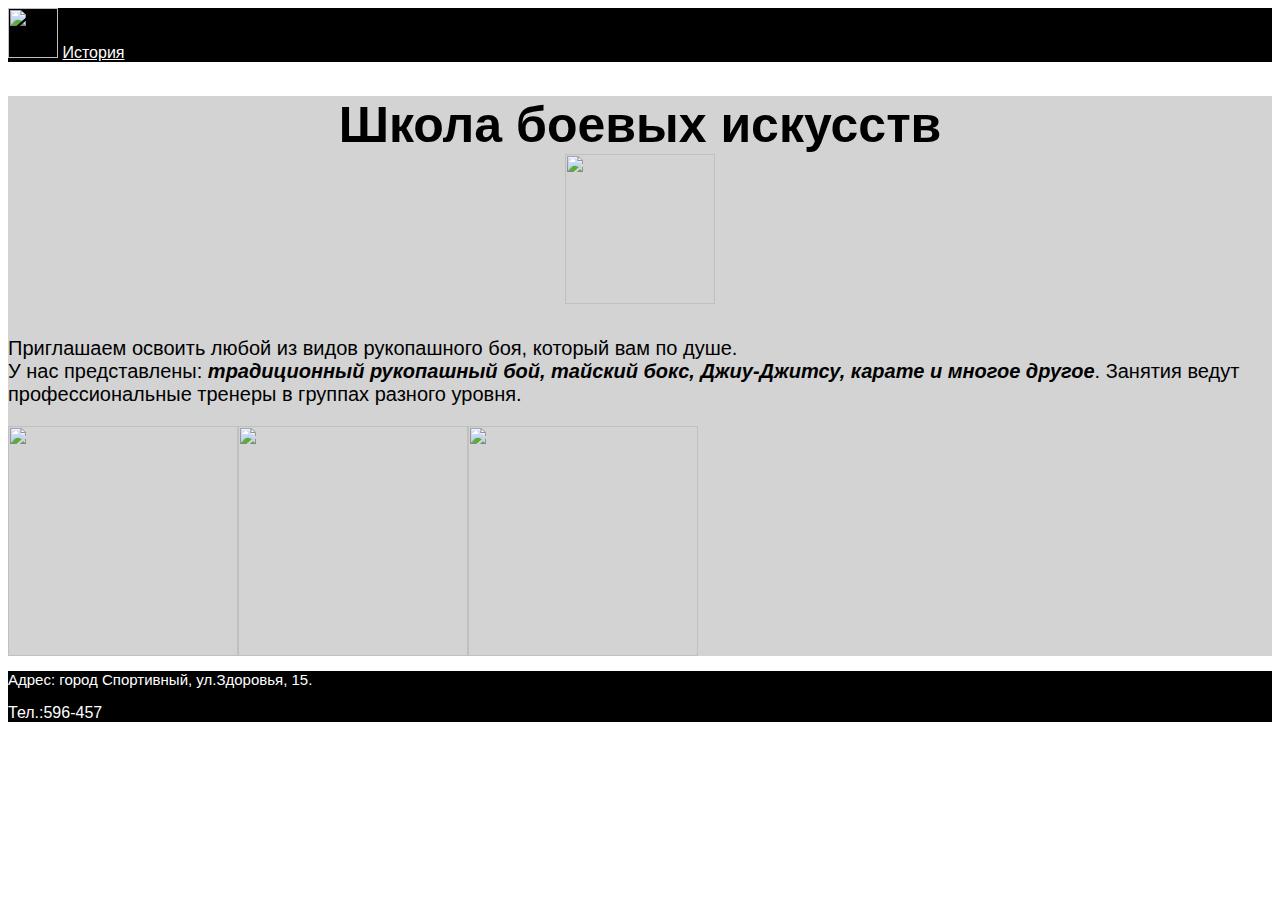
==== index.html @ 02374d8c "Update index.html" ====
<html>
    <title>Школа боевых искусств</title>
    <body style="font-family:sans-serif">
    <header style="background-color:black">
        <img src="/uploads/2020/10/boxing-1293088_640_0_1602494675.png" height="50px"/>
        <a href="https://ru.wikipedia.org/wiki/%D0%91%D0%BE%D0%B5%D0%B2%D1%8B%D0%B5_%D0%B8%D1%81%D0%BA%D1%83%D1%81%D1%81%D1%82%D0%B2%D0%B0" style="color:white">История</a>
    </header>
    <main style="background-color:lightgray">
        <h1 style="font-size:50px;background-color:lightgray; text-align:center">Школа боевых искусств<br/>
        <img src="/uploads/2020/10/thai-boxing-297023_1280_0_1602496230.png" height="150"/></h1>
        <p style="font-size:20px">Приглашаем освоить любой из видов рукопашного боя, который вам по душе. <br/>У нас представлены: <b><i>традиционный рукопашный бой, тайский бокс, Джиу-Джитсу, карате и многое другое</i></b>. Занятия ведут профессиональные тренеры в группах разного уровня.</p>
        <img src="/uploads/2020/10/karate-4575114_640_0_1602523338.png" height="230px";/><img src="/uploads/2020/10/punching-bag_0_1602525500.png" height="230px";/><img src="/uploads/2020/10/boxing-ring_0_1602525156.png" height="230px";/>
    </main>
    <footer style="background-color:black;color:white;">
        <p style="font-size:15px"> Адрес: город Спортивный, ул.Здоровья, 15.</p>
        <p>Тел.:596-457</p>
    </footer>
    </body>
</html>
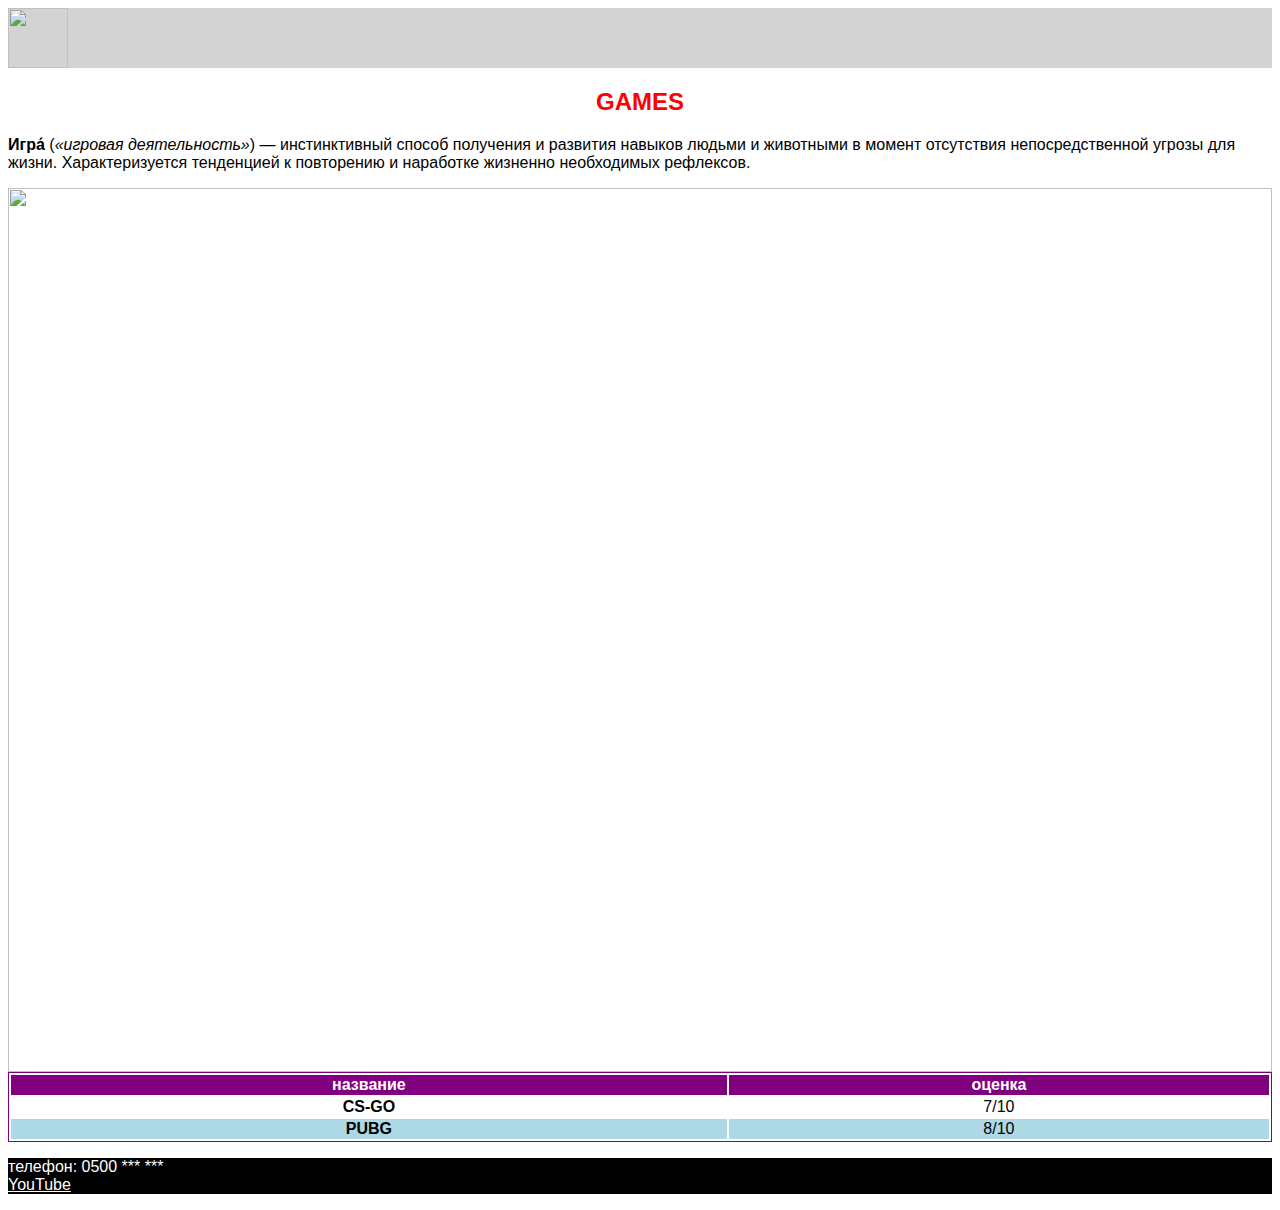
==== commit 0817df9d: "Update index.html" ====
--- a/index.html
+++ b/index.html
@@ -1,19 +1,43 @@
 <html>
-    <title>Школа боевых искусств</title>
+    <title>информация про игры</title>
     <body style="font-family:sans-serif">
-    <header style="background-color:black">
-        <img src="/uploads/2020/10/boxing-1293088_640_0_1602494675.png" height="50px"/>
-        <a href="https://ru.wikipedia.org/wiki/%D0%91%D0%BE%D0%B5%D0%B2%D1%8B%D0%B5_%D0%B8%D1%81%D0%BA%D1%83%D1%81%D1%81%D1%82%D0%B2%D0%B0" style="color:white">История</a>
-    </header>
-    <main style="background-color:lightgray">
-        <h1 style="font-size:50px;background-color:lightgray; text-align:center">Школа боевых искусств<br/>
-        <img src="/uploads/2020/10/thai-boxing-297023_1280_0_1602496230.png" height="150"/></h1>
-        <p style="font-size:20px">Приглашаем освоить любой из видов рукопашного боя, который вам по душе. <br/>У нас представлены: <b><i>традиционный рукопашный бой, тайский бокс, Джиу-Джитсу, карате и многое другое</i></b>. Занятия ведут профессиональные тренеры в группах разного уровня.</p>
-        <img src="/uploads/2020/10/karate-4575114_640_0_1602523338.png" height="230px";/><img src="/uploads/2020/10/punching-bag_0_1602525500.png" height="230px";/><img src="/uploads/2020/10/boxing-ring_0_1602525156.png" height="230px";/>
-    </main>
-    <footer style="background-color:black;color:white;">
-        <p style="font-size:15px"> Адрес: город Спортивный, ул.Здоровья, 15.</p>
-        <p>Тел.:596-457</p>
-    </footer>
+        <header style="background-color:lightgray">
+            <img src="https://img1.freepng.ru/20180325/gee/kisspng-playstation-4-joystick-playstation-3-game-controll-joystick-5ab72ee27a7e67.6136780815219545305017.jpg" width="60px">
+        </header>
+        <main>
+            <h2 style="text-align:center; color:red">GAMES</h2>
+            <p><strong>Игра́</strong> (<i>«игровая деятельность»</i>) — инстинктивный способ получения и развития навыков людьми и животными в момент отсутствия непосредственной угрозы для жизни. Характеризуется тенденцией к повторению и наработке жизненно необходимых рефлексов.</p>
+            <img src="https://media.kasperskydaily.com/wp-content/uploads/sites/92/2020/02/17105257/game-ratings-featured.jpg" width="100%">
+            <table style="border: 1px solid purple" width="100%">
+                <tr style="background-color:purple;color:white">
+                    <th>
+                        название
+                    </th>
+                    <th>
+                        оценка
+                    </th>
+                </tr>
+                <tr>
+                    <th>
+                        CS-GO
+                    </th>
+                    <td style="text-align:center">
+                        7/10
+                    </td>
+                </tr>
+                <tr style="background-color:lightblue">
+                    <th>
+                        PUBG
+                    </th>
+                    <td style="text-align:center">
+                        8/10
+                    </td>
+                </tr>
+            </table>
+        </main>
+        <footer style="background-color:black; color:white">
+            <p>телефон: 0500 *** ***<br>
+            <a href="https://www.youtube.com/" style="color:white">YouTube</a></p>
+        </footer>
     </body>
 </html>
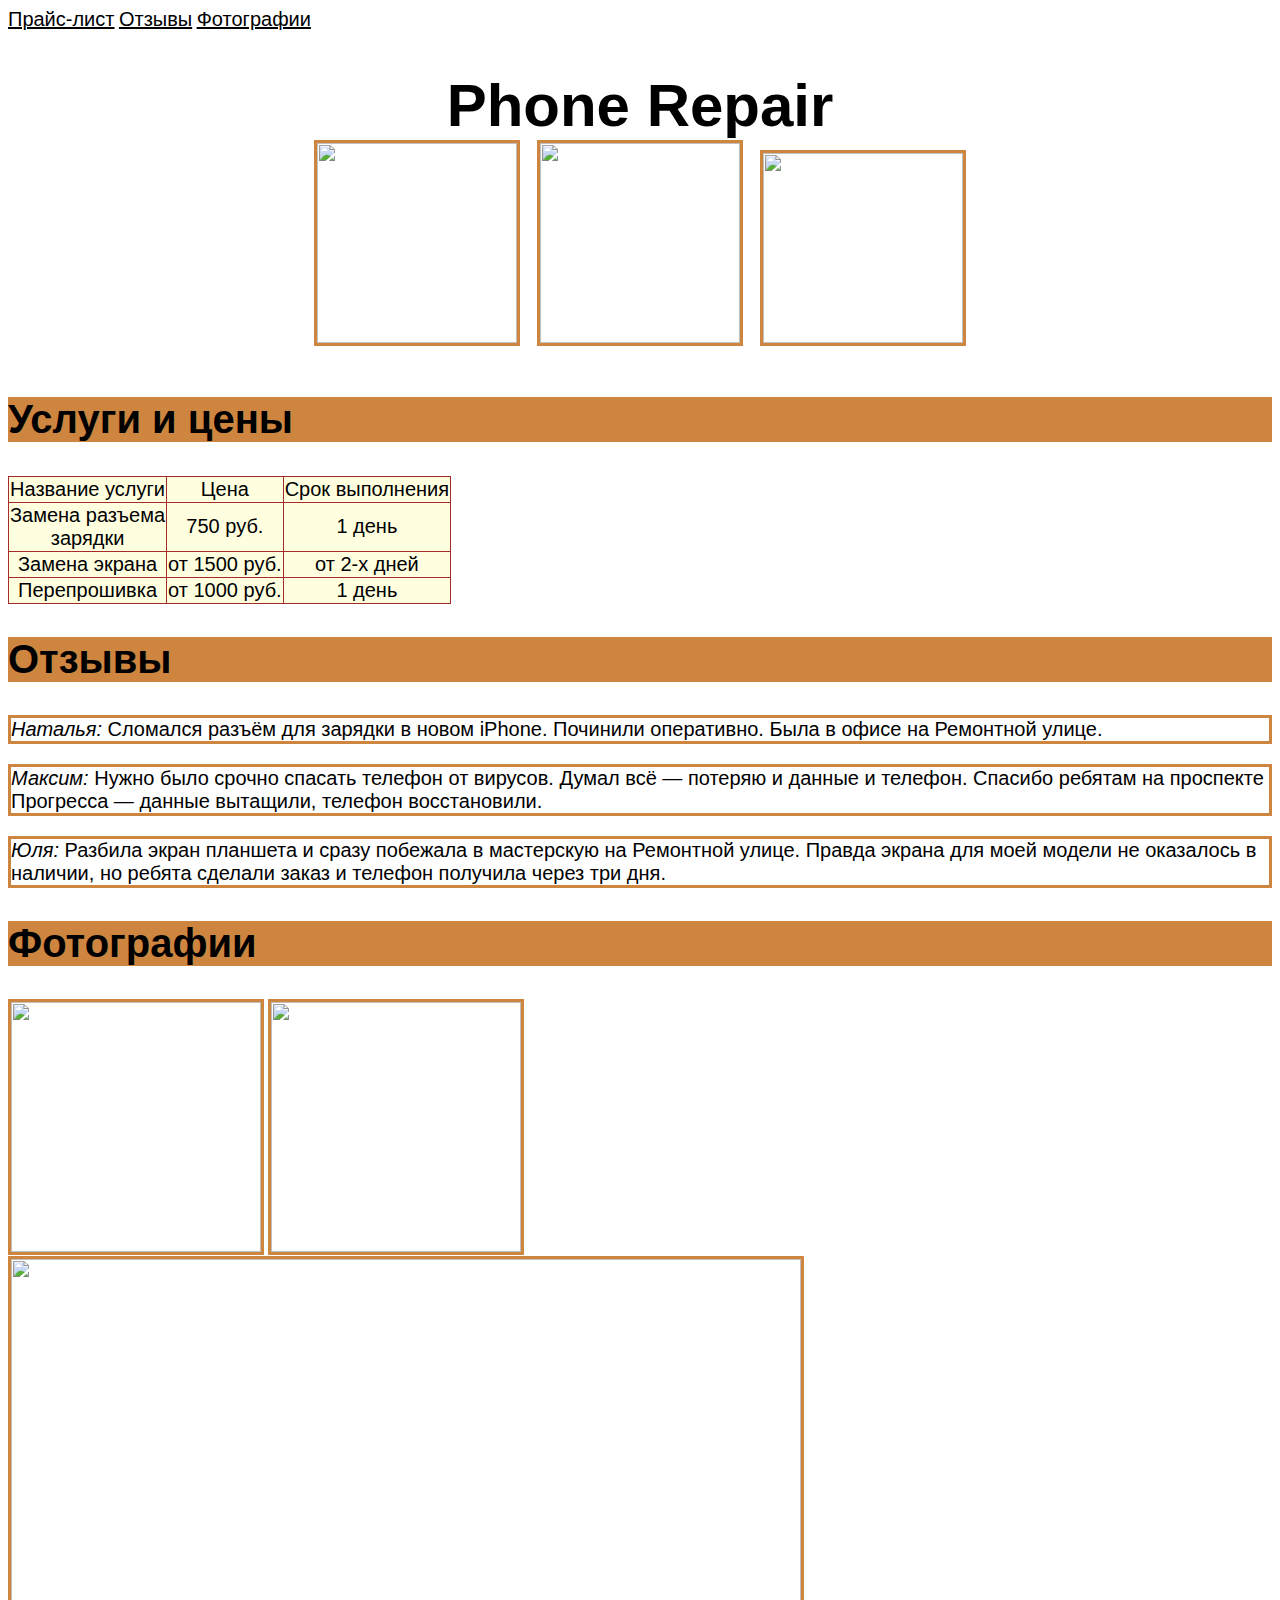
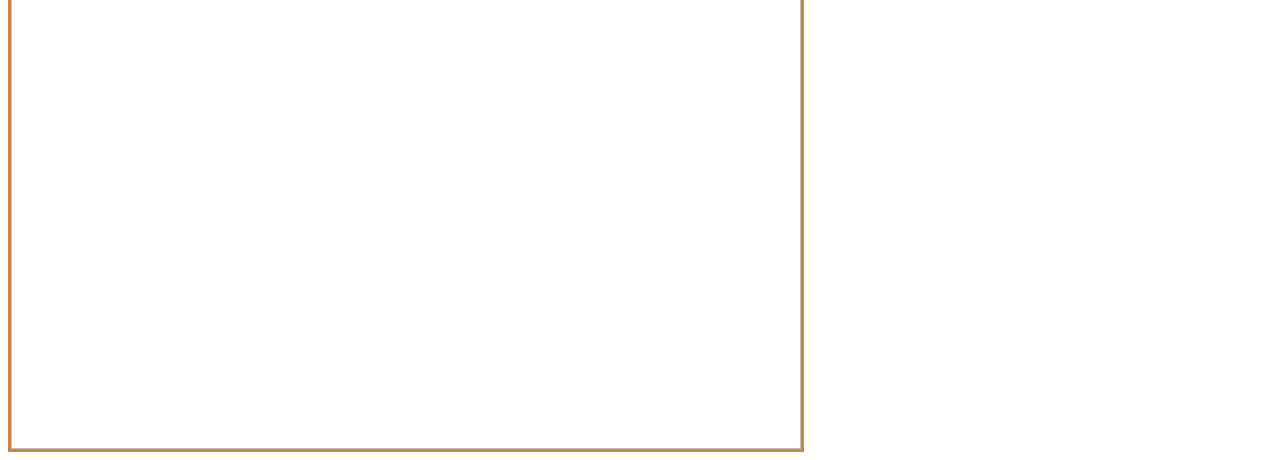
==== commit deee0d3b: "Rename TEST.html to index.html" ====
--- a/index.html
+++ b/index.html
@@ -1,43 +1,43 @@
 <html>
-    <title>информация про игры</title>
-    <body style="font-family:sans-serif">
-        <header style="background-color:lightgray">
-            <img src="https://img1.freepng.ru/20180325/gee/kisspng-playstation-4-joystick-playstation-3-game-controll-joystick-5ab72ee27a7e67.6136780815219545305017.jpg" width="60px">
+    <head>
+        <link rel="stylesheet" href="style.css">
+    </head>
+    <body>
+        <header>
+            <a href="#price">Прайс-лист</a> <a href="#reviews">Отзывы</a> <a href="#photos">Фотографии</a>
         </header>
         <main>
-            <h2 style="text-align:center; color:red">GAMES</h2>
-            <p><strong>Игра́</strong> (<i>«игровая деятельность»</i>) — инстинктивный способ получения и развития навыков людьми и животными в момент отсутствия непосредственной угрозы для жизни. Характеризуется тенденцией к повторению и наработке жизненно необходимых рефлексов.</p>
-            <img src="https://media.kasperskydaily.com/wp-content/uploads/sites/92/2020/02/17105257/game-ratings-featured.jpg" width="100%">
-            <table style="border: 1px solid purple" width="100%">
-                <tr style="background-color:purple;color:white">
-                    <th>
-                        название
-                    </th>
-                    <th>
-                        оценка
-                    </th>
+            <h1>Phone Repair<br/><img src="/uploads/2020/11/soldering-5117508_1280_0_1605278553.png" width="200px"/> <img src="/uploads/2020/11/tool-145376_1280_0_1605278554.png" width="200px"/> <img src="/uploads/2020/11/guy-1424911_1280_0_1605278554.png" width="200px" height="190px"/></h1>
+            <h2 id="price">Услуги и цены</h2>
+            <table>
+                <tr>
+                    <td>Название услуги</td>
+                    <td>Цена</td>
+                    <td>Срок выполнения</td>
                 </tr>
                 <tr>
-                    <th>
-                        CS-GO
-                    </th>
-                    <td style="text-align:center">
-                        7/10
-                    </td>
+                    <td>Замена разъема <br/>зарядки</td>
+                    <td>750 руб.</td>
+                    <td>1 день</td>
                 </tr>
-                <tr style="background-color:lightblue">
-                    <th>
-                        PUBG
-                    </th>
-                    <td style="text-align:center">
-                        8/10
-                    </td>
+                <tr>
+                    <td>Замена экрана</td>
+                    <td>от 1500 руб.</td>
+                    <td>от 2-х дней</td>
+                </tr>
+                <tr>
+                    <td>Перепрошивка</td>
+                    <td>от 1000 руб.</td>
+                    <td>1 день</td>
                 </tr>
             </table>
+            <h2 id="reviews">Отзывы</h2>
+            <p><i>Наталья: </i>Сломался разъём для зарядки в новом iPhone. Починили оперативно. Была в офисе на Ремонтной улице.</p>
+            <p><i>Максим: </i>Нужно было срочно спасать телефон от вирусов. Думал всё — потеряю и данные и телефон. Спасибо ребятам на проспекте Прогресса — данные вытащили, телефон восстановили.</p>
+            <p><i>Юля: </i>Разбила экран планшета и сразу побежала в мастерскую на Ремонтной улице. Правда экрана для моей модели не оказалось в наличии, но ребята сделали заказ и телефон получила через три дня.</p>
+            <h2 id="photos">Фотографии</h2>
+            <img src="/uploads/2020/11/broken-3653897_1920_0_1605280313.jpg" height="250px"/> <img src="/uploads/2020/11/mobile-phone-2510529_1920_0_1605280314.jpg" height="250px"/><br/>
+            <img src="/uploads/2020/11/mobile-phone-4381895_1920_0_1605280472.jpg" width="790px"/>
         </main>
-        <footer style="background-color:black; color:white">
-            <p>телефон: 0500 *** ***<br>
-            <a href="https://www.youtube.com/" style="color:white">YouTube</a></p>
-        </footer>
     </body>
 </html>
--- a/style.css
+++ b/style.css
@@ -0,0 +1,36 @@
+body {
+    font-family: sans-serif;
+}
+
+h1 {
+    text-align: center;
+    font-size: 60px;
+}
+
+h2{
+    font-size: 40px;
+    background-color: peru;
+}
+
+a {
+    color: black;
+    font-size: 20px;
+}
+
+p, img {
+    border: 3px solid peru;
+}
+
+p, table {
+    font-size: 20px;
+}
+
+table{
+    background-color: lightyellow;
+    text-align: center;
+    border-collapse: collapse;
+}
+
+td{
+    border: 1px solid brown;
+}
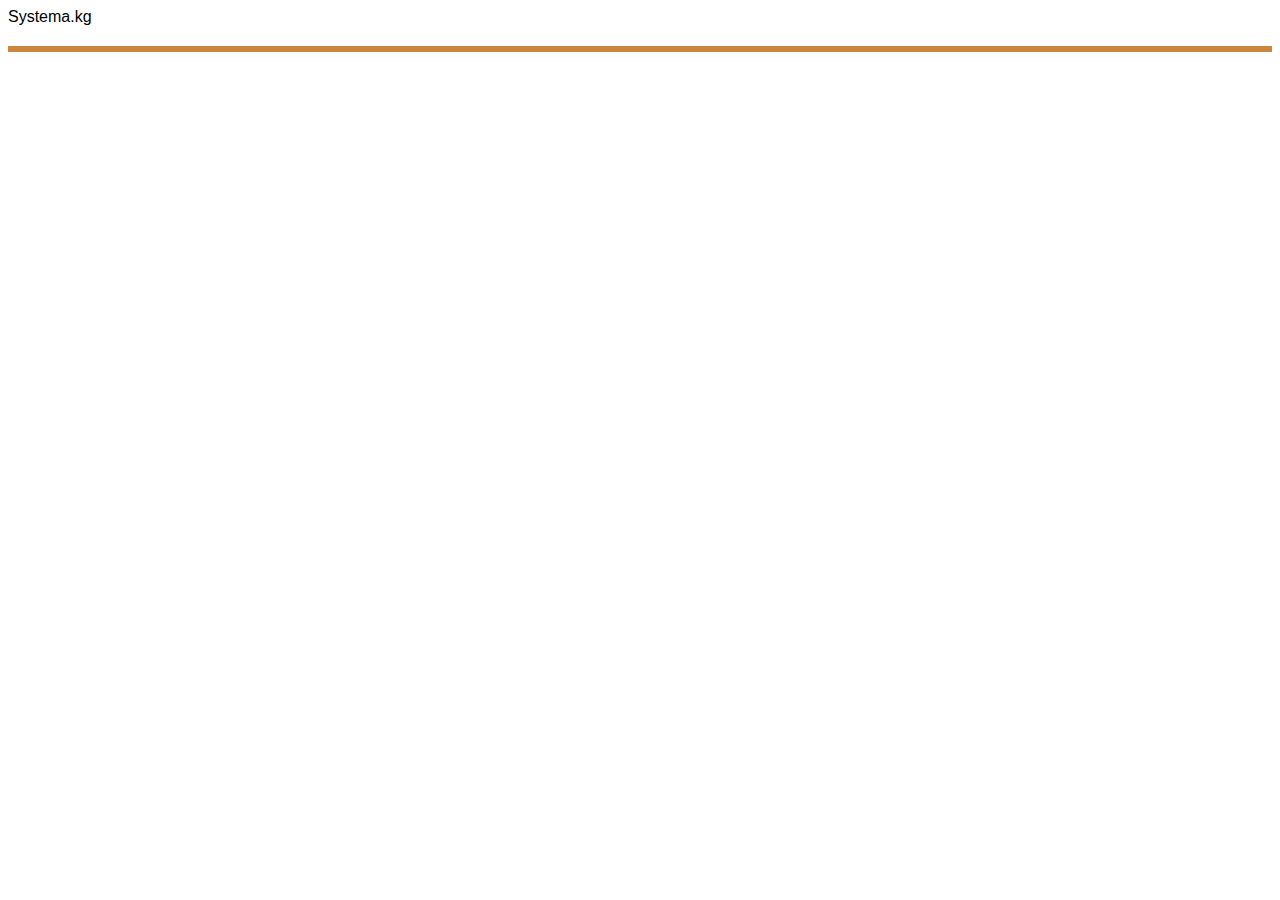
==== commit 22ca8fa4: "Update index.html" ====
--- a/index.html
+++ b/index.html
@@ -4,40 +4,13 @@
     </head>
     <body>
         <header>
-            <a href="#price">Прайс-лист</a> <a href="#reviews">Отзывы</a> <a href="#photos">Фотографии</a>
+            Systema.kg
         </header>
         <main>
-            <h1>Phone Repair<br/><img src="/uploads/2020/11/soldering-5117508_1280_0_1605278553.png" width="200px"/> <img src="/uploads/2020/11/tool-145376_1280_0_1605278554.png" width="200px"/> <img src="/uploads/2020/11/guy-1424911_1280_0_1605278554.png" width="200px" height="190px"/></h1>
-            <h2 id="price">Услуги и цены</h2>
-            <table>
-                <tr>
-                    <td>Название услуги</td>
-                    <td>Цена</td>
-                    <td>Срок выполнения</td>
-                </tr>
-                <tr>
-                    <td>Замена разъема <br/>зарядки</td>
-                    <td>750 руб.</td>
-                    <td>1 день</td>
-                </tr>
-                <tr>
-                    <td>Замена экрана</td>
-                    <td>от 1500 руб.</td>
-                    <td>от 2-х дней</td>
-                </tr>
-                <tr>
-                    <td>Перепрошивка</td>
-                    <td>от 1000 руб.</td>
-                    <td>1 день</td>
-                </tr>
-            </table>
-            <h2 id="reviews">Отзывы</h2>
-            <p><i>Наталья: </i>Сломался разъём для зарядки в новом iPhone. Починили оперативно. Была в офисе на Ремонтной улице.</p>
-            <p><i>Максим: </i>Нужно было срочно спасать телефон от вирусов. Думал всё — потеряю и данные и телефон. Спасибо ребятам на проспекте Прогресса — данные вытащили, телефон восстановили.</p>
-            <p><i>Юля: </i>Разбила экран планшета и сразу побежала в мастерскую на Ремонтной улице. Правда экрана для моей модели не оказалось в наличии, но ребята сделали заказ и телефон получила через три дня.</p>
-            <h2 id="photos">Фотографии</h2>
-            <img src="/uploads/2020/11/broken-3653897_1920_0_1605280313.jpg" height="250px"/> <img src="/uploads/2020/11/mobile-phone-2510529_1920_0_1605280314.jpg" height="250px"/><br/>
-            <img src="/uploads/2020/11/mobile-phone-4381895_1920_0_1605280472.jpg" width="790px"/>
+            
         </main>
+        <footer>
+            <p></p>
+        </footer>
     </body>
 </html>
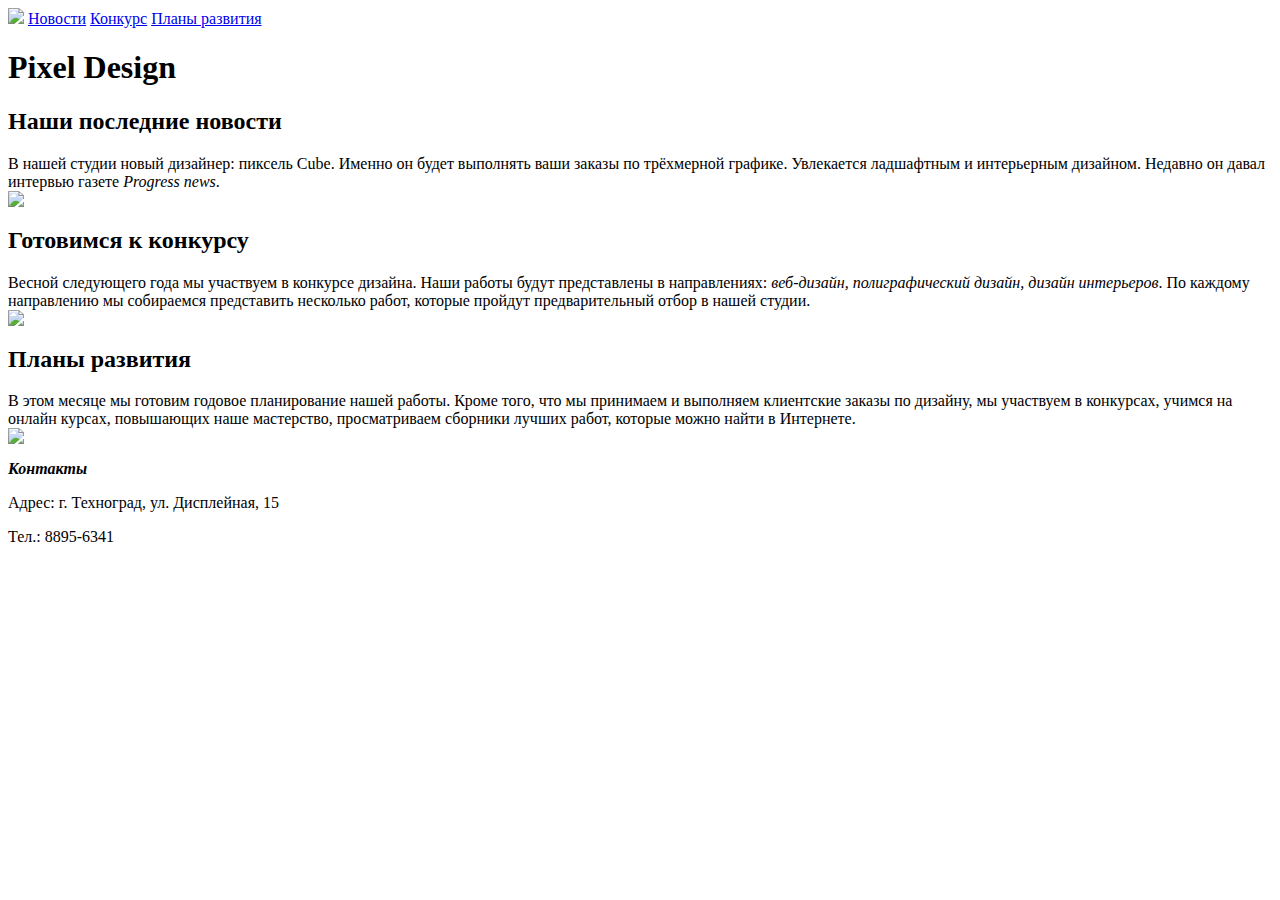
==== commit 37f8a18f: "Update index.html" ====
--- a/index.html
+++ b/index.html
@@ -1,16 +1,27 @@
 <html>
     <head>
-        <link rel="stylesheet" href="style.css">
+        <link rel="stel" href="style.css">
     </head>
     <body>
         <header>
-            Systema.kg
+            <img src="/uploads/2020/11/logo_0_1606475988.png"/>
+            <a href="#news">Новости</a>
+            <a href="#contest">Конкурс</a>
+            <a href="#plans">Планы развития</a>
         </header>
         <main>
-            
+            <h1>Pixel Design</h1>
+            <h2 id="news">Наши последние новости</h2>
+            <p>В нашей студии новый дизайнер: пиксель Cube. Именно он будет выполнять ваши заказы по трёхмерной графике. Увлекается ладшафтным и интерьерным дизайном. Недавно он давал интервью газете <i>Progress news</i>.<br/><img src ="/uploads/2020/11/news_0_1606476698.png"></p>
+            <h2 id="contest">Готовимся к конкурсу</h2>
+            <p>Весной следующего года мы участвуем в конкурсе дизайна. Наши работы будут представлены в направлениях: <i>веб-дизайн, полиграфический дизайн, дизайн интерьеров</i>. По каждому направлению мы собираемся представить несколько работ, которые пройдут предварительный отбор в нашей студии.<br/><img src="/uploads/2020/11/pixel-cells-3702056_1280_0_1606479607.png"/></p>
+            <h2 contest="plans">Планы развития</h2>
+            <p>В этом месяце мы готовим годовое планирование нашей работы. Кроме того, что мы принимаем и выполняем клиентские заказы по дизайну, мы участвуем в конкурсах, учимся на онлайн курсах, повышающих наше мастерство, просматриваем сборники лучших работ, которые можно найти в Интернете.<br/><img src="/uploads/2020/11/plans_0_1606479762.png"/></p>
         </main>
         <footer>
-            <p></p>
+            <p><b><i>Контакты</i></b></p>
+            <p>Адрес: г. Техноград, ул. Дисплейная, 15</p>
+            <p>Тел.: 8895-6341</p>
         </footer>
     </body>
 </html>
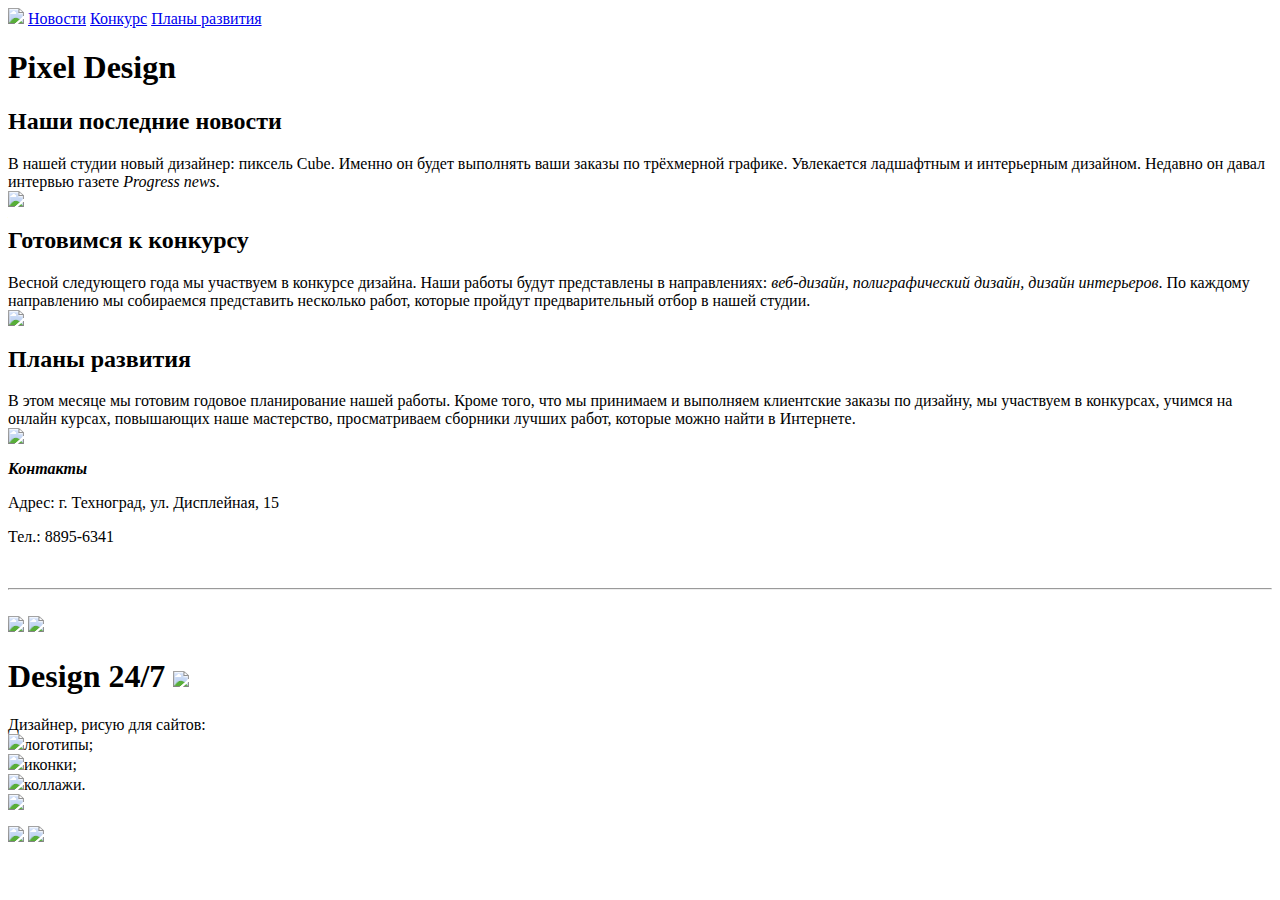
==== commit 2cbe7931: "Update index.html" ====
--- a/index.html
+++ b/index.html
@@ -25,3 +25,26 @@
         </footer>
     </body>
 </html>
+<br>
+<hr>
+<br>
+<html>
+    <body>
+        <header>
+            <img class="icons" src="/uploads/2020/12/painter-161318_1280_0_1606929818.png"/>
+            <img src="/uploads/2020/12/watercolour-4116355_1280%201_0_1606929771.png">
+        </header>
+        <main>
+            <h1>Design 24/7 <img class="icons" src="/uploads/2020/12/smiley-559124_1280_0_1606930190.png"/></h1>
+            <p>Дизайнер, рисую для сайтов:<br/>
+                <img class="marker" src="/uploads/2020/12/Group%201%20(1)_0_1606931792.png"/>логотипы;<br/>
+                <img class="marker" src="/uploads/2020/12/Group%201%20(1)_0_1606931792.png"/>иконки;<br/>
+                <img class="marker" src="/uploads/2020/12/Group%201%20(1)_0_1606931792.png"/>коллажи.<br/>
+            <img src="/uploads/2020/12/splatter-303249_1280%201_0_1606930441.png"/></p>
+        </main>
+        <footer>
+            <a href=""><img class="icons" src="/uploads/2020/12/instagram-3288419_1280%201_0_1606932144.png"/></a>
+            <a href=""><img class="icons" src="/uploads/2020/12/Whats%20App_0_1606932493.png"/></a>
+        </footer>
+    </body>
+</html>
--- a/style.css
+++ b/style.css
@@ -1,36 +1,55 @@
-body {
-    font-family: sans-serif;
+header {
+    background-color: navy;
+    padding: 10px;
+}
+
+header a {
+    color: black;
+    background-color: white;
+    font-size: 20px;
+    text-decoration: none;
+    border: 1px solid white;
+    border-radius: 10px;
+    padding: 5px;
+    margin: 10px;
+}
+
+header img {
+    width: 200px;
+    height: 60px;
 }
 
 h1 {
     text-align: center;
-    font-size: 60px;
+    font-size: 50px;
 }
 
-h2{
-    font-size: 40px;
-    background-color: peru;
+h2 {
+    background-color: #2adede;
+    color: blueviolet;
+    font-size: 30px;
 }
 
-a {
-    color: black;
+main p {
     font-size: 20px;
+    padding: 20px;
+    margin: 20px;
+    border: 1px solid navy;
+    border-radius: 15px;
 }
 
-p, img {
-    border: 3px solid peru;
+p img {
+    height: 150px;
+    width: 200px;
 }
 
-p, table {
-    font-size: 20px;
+footer {
+    background-color: #8fddf2;
+    padding: 10px;
 }
 
-table{
-    background-color: lightyellow;
-    text-align: center;
-    border-collapse: collapse;
+footer p {
+    background-color: white;
+    color: black;
+    padding: 5px;
 }
-
-td{
-    border: 1px solid brown;
-}
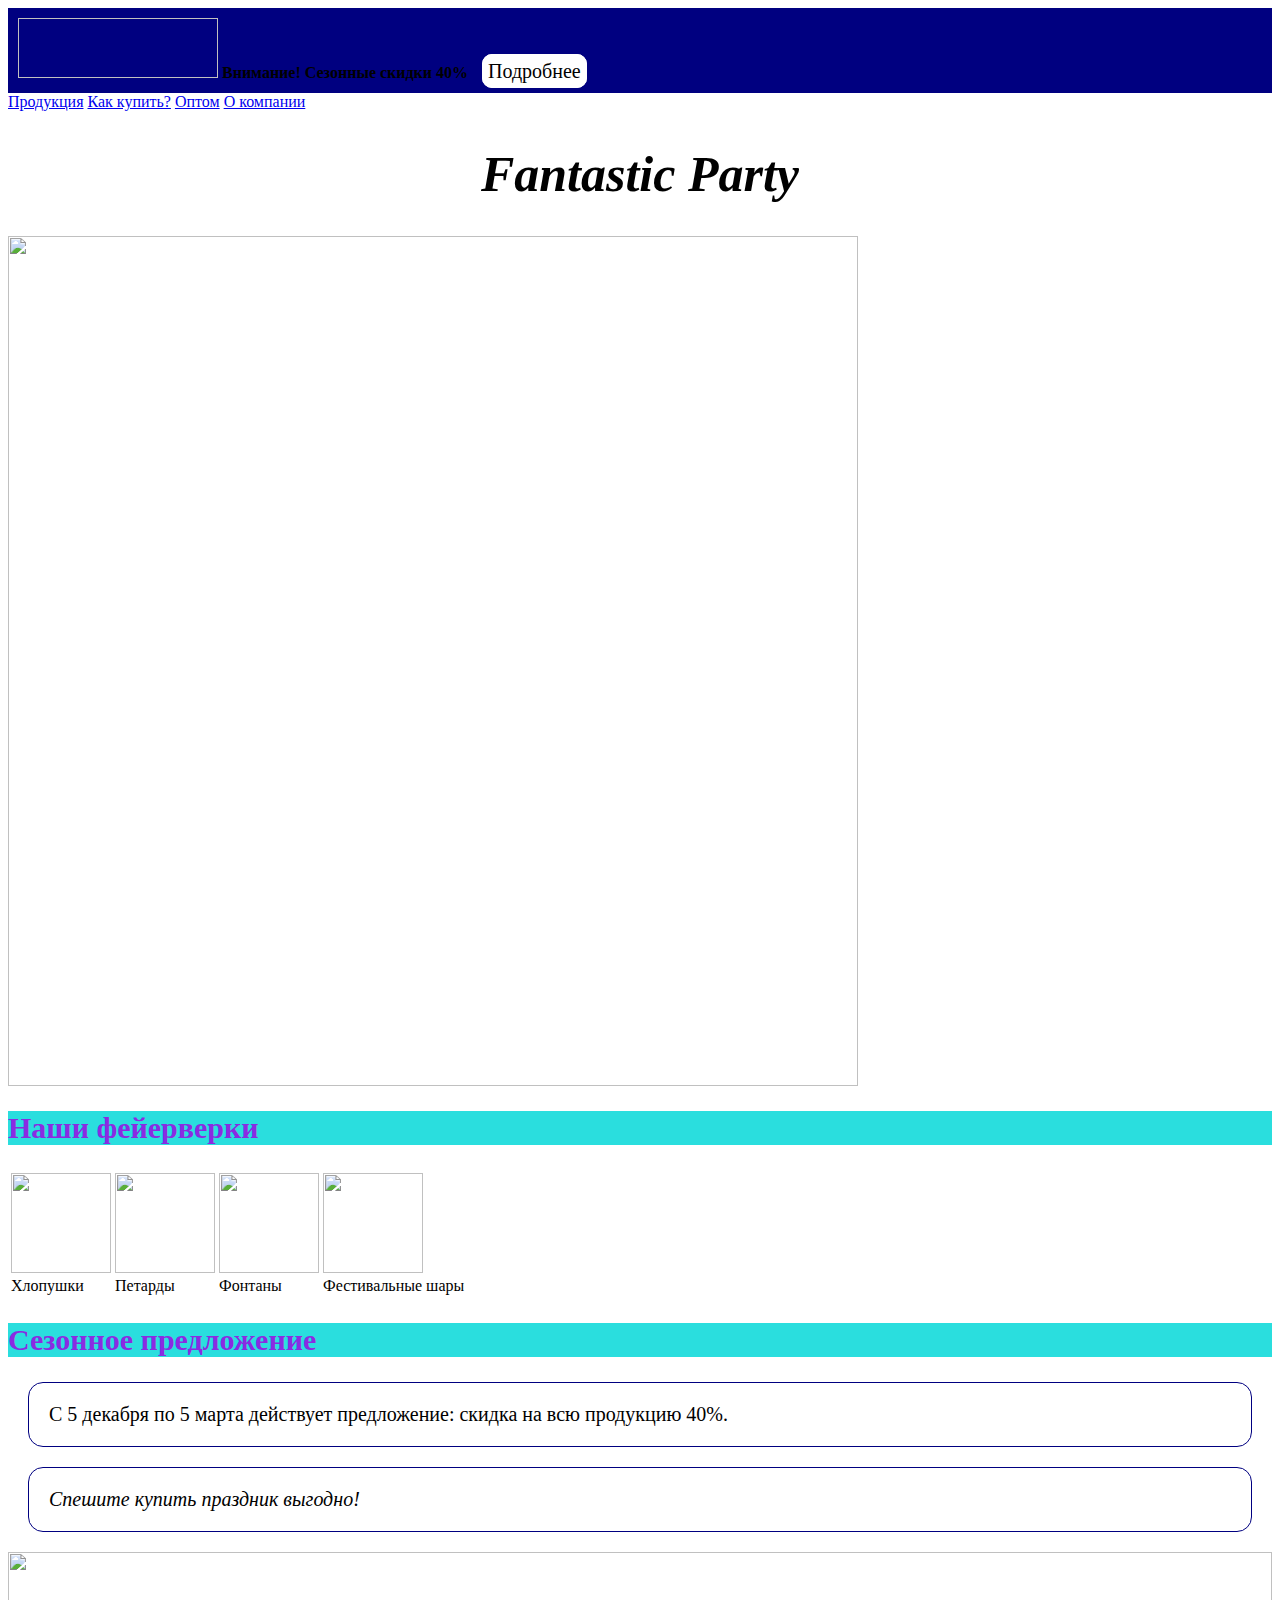
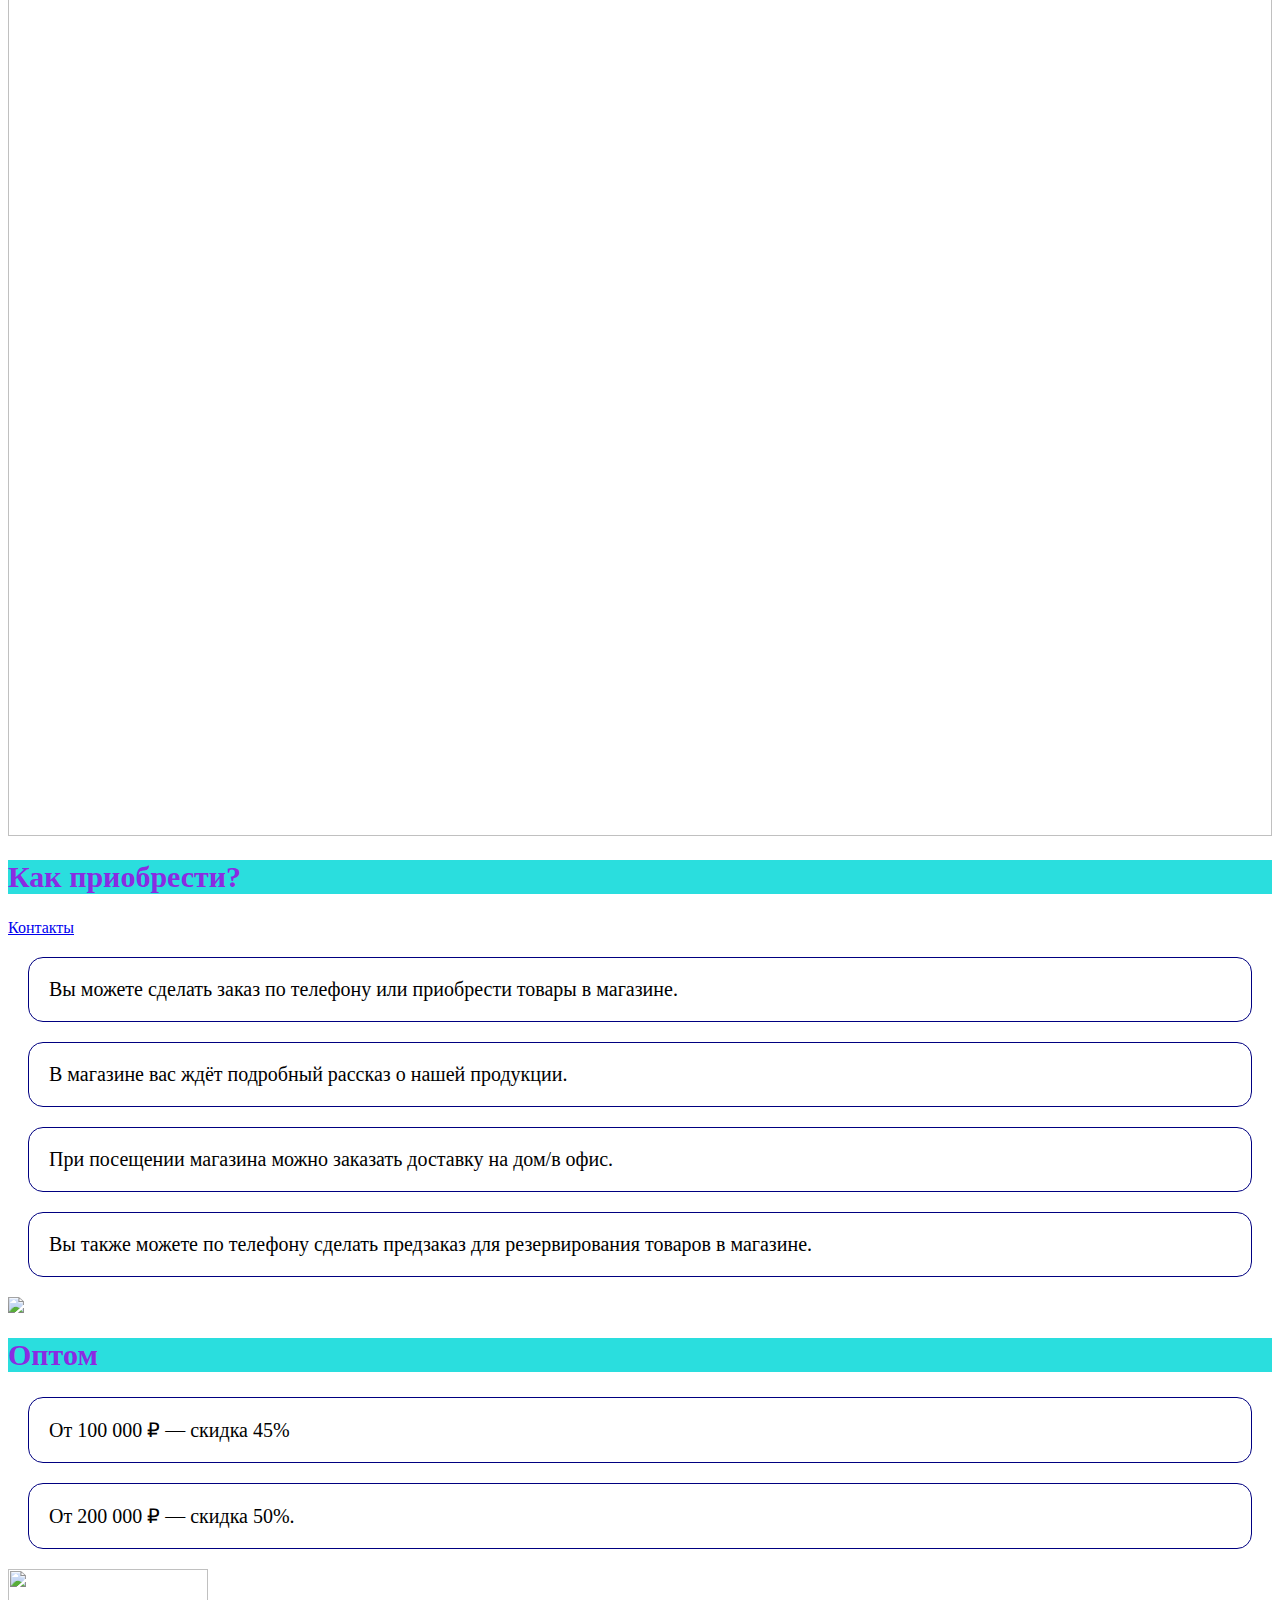
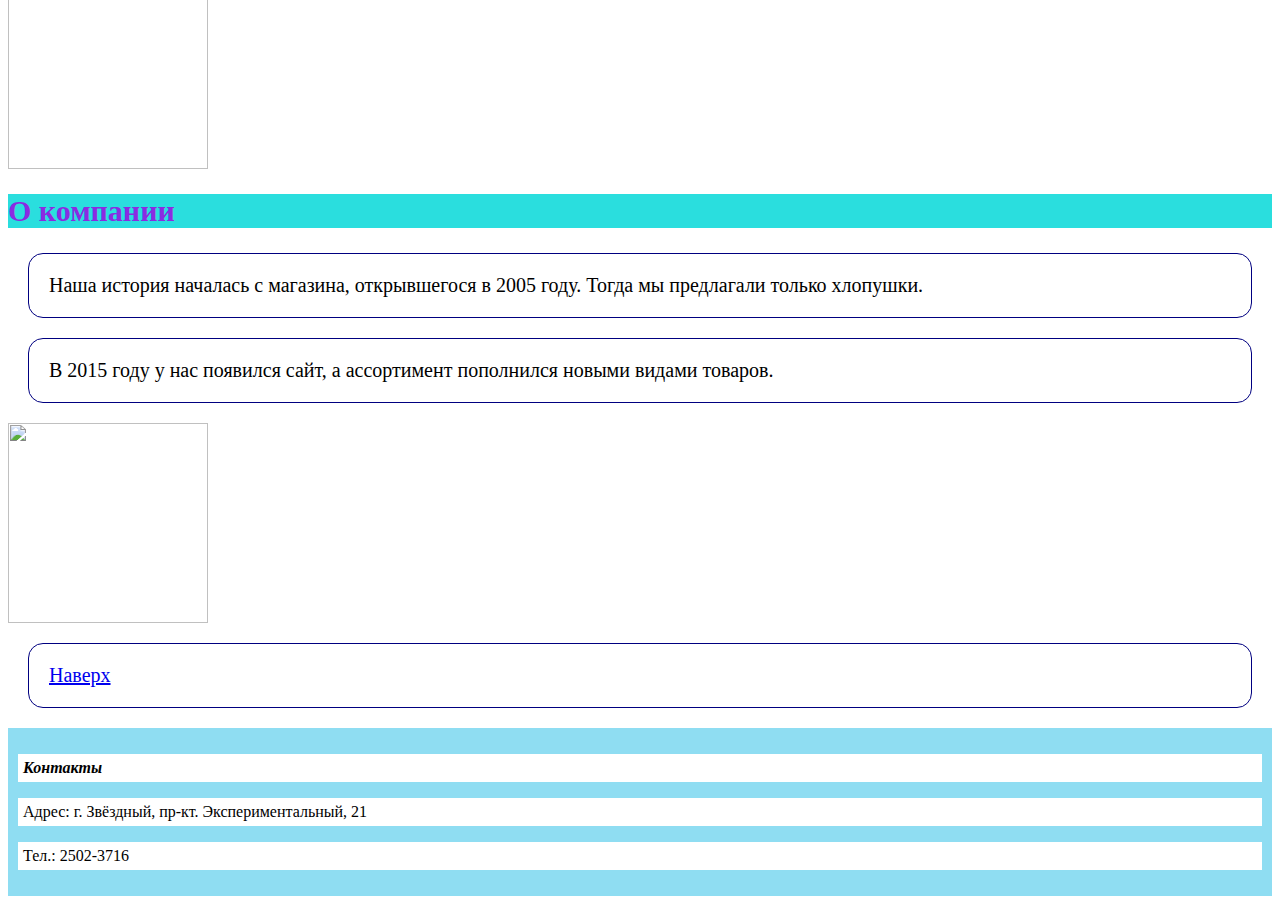
==== commit 2bf6861b: "Update index.html" ====
--- a/index.html
+++ b/index.html
@@ -1,50 +1,74 @@
 <html>
     <head>
-        <link rel="stel" href="style.css">
+        <title>Фейерверки!</title>
+        <link rel="stylesheet" href="style.css">
     </head>
     <body>
         <header>
-            <img src="/uploads/2020/11/logo_0_1606475988.png"/>
-            <a href="#news">Новости</a>
-            <a href="#contest">Конкурс</a>
-            <a href="#plans">Планы развития</a>
+            <img id ="logo" href="https://learn.algoritmika.org/uploads/2020/12/logo_0_1607675596.svg" height="40px"/>
+            <b>Внимание! Сезонные скидки 40% </b><a href="#discount">Подробнее</a>
         </header>
         <main>
-            <h1>Pixel Design</h1>
-            <h2 id="news">Наши последние новости</h2>
-            <p>В нашей студии новый дизайнер: пиксель Cube. Именно он будет выполнять ваши заказы по трёхмерной графике. Увлекается ладшафтным и интерьерным дизайном. Недавно он давал интервью газете <i>Progress news</i>.<br/><img src ="/uploads/2020/11/news_0_1606476698.png"></p>
-            <h2 id="contest">Готовимся к конкурсу</h2>
-            <p>Весной следующего года мы участвуем в конкурсе дизайна. Наши работы будут представлены в направлениях: <i>веб-дизайн, полиграфический дизайн, дизайн интерьеров</i>. По каждому направлению мы собираемся представить несколько работ, которые пройдут предварительный отбор в нашей студии.<br/><img src="/uploads/2020/11/pixel-cells-3702056_1280_0_1606479607.png"/></p>
-            <h2 contest="plans">Планы развития</h2>
-            <p>В этом месяце мы готовим годовое планирование нашей работы. Кроме того, что мы принимаем и выполняем клиентские заказы по дизайну, мы участвуем в конкурсах, учимся на онлайн курсах, повышающих наше мастерство, просматриваем сборники лучших работ, которые можно найти в Интернете.<br/><img src="/uploads/2020/11/plans_0_1606479762.png"/></p>
+            <nav>
+                <a href="#price">Продукция</a>
+                <a href="#delivery">Как купить?</a>
+                <a href="#wholesale">Оптом</a>
+                <a href="#about_us">О компании</a>
+            </nav>
+            <h1><i>Fantastic Party</i></h1>
+            <img src="/uploads/2020/12/fireworks-2731725_1920_0_1607673819.jpg" width="850px"/>
+            <h2 id="price">Наши фейерверки</h2>
+            
+                <table>
+<tr>
+<td>
+    <img src="/uploads/2020/12/%D1%85%D0%BB%D0%BE%D0%BF%D1%83%D1%88%D0%BA%D0%B0_0_1607673818.svg" width="100px"/>
+</td>
+<td>
+    <img src="/uploads/2020/12/%D0%BF%D0%B5%D1%82%D0%B0%D1%80%D0%B4%D0%B0_0_1607673817.svg" width="100px"/>
+</td>
+<td>
+    <img src="/uploads/2020/12/%D1%84%D0%BE%D0%BD%D1%82%D0%B0%D0%BD_0_1607673817.svg" width="100px"/>
+</td>
+<td>
+    <img src="/uploads/2020/12/%D1%88%D0%B0%D1%80_0_1607673818.svg" width="100px"/>
+</td>
+
+</tr>
+<tr>
+    <td class="fireworks">Хлопушки</td>
+    <td class="fireworks">Петарды</td>
+    <td class="fireworks">Фонтаны</td>
+    <td class="fireworks">Фестивальные шары</td>
+</tr>
+</table>
+            <h2 id="discount">Сезонное предложение</h2>
+            <p>С 5 декабря по 5 марта действует предложение: скидка на всю продукцию 40%.</p>
+            <p>
+                <i>Спешите купить праздник выгодно!</i>
+            </p>
+            <img src="/uploads/2020/12/%D1%81%D0%B5%D0%B7%D0%BE%D0%BD%D0%BD%D1%8B%D0%B5%20%D1%81%D0%BA%D0%B8%D0%B4%D0%BA%D0%B8_0_1607673818.jpg" width="100%"/>
+            <h2 id="delivery">Как приобрести?</h2>
+            <a href="#contacts">Контакты</a>
+            <p>Вы можете сделать заказ по телефону или приобрести товары в магазине.</p>
+            <p>В магазине вас ждёт подробный рассказ о нашей продукции.</p>
+            <p>При посещении магазина можно заказать доставку на дом/в офис.</p>
+            <p>Вы также можете по телефону сделать предзаказ для резервирования товаров в магазине.</p>
+            <img src="/uploads/2020/12/%D0%BF%D0%BE%D0%BA%D1%83%D0%BF%D0%BA%D0%B0_0_1607673818.png"/>
+            <h2 id="wholesale">Оптом</h2>
+            <p>От 100 000 ₽ — скидка 45%</p>
+            <p>От 200 000 ₽ — скидка 50%.</p>
+            <img src="/uploads/2020/12/%D0%BE%D0%BF%D1%82_0_1607673818.png" width="200px"/>
+            <h2 id="about_us">О компании</h2>
+            <p>Наша история началась с магазина, открывшегося в 2005 году. Тогда мы предлагали только хлопушки.</p>
+            <p>В 2015 году у нас появился сайт, а ассортимент пополнился новыми видами товаров.</p>
+            <img src="/uploads/2020/12/arrows-2023449_1920_0_1607674211.png" width="200px"/><br/>
+            <p><a href="#logo">Наверх</a></p>
         </main>
         <footer>
-            <p><b><i>Контакты</i></b></p>
-            <p>Адрес: г. Техноград, ул. Дисплейная, 15</p>
-            <p>Тел.: 8895-6341</p>
+            <p id="contacts"><b><i>Контакты</i></b></p>
+            <p>Адрес: г. Звёздный, пр-кт. Экспериментальный, 21</p>
+            <p>Тел.: 2502-3716</p>
         </footer>
     </body>
 </html>
-<br>
-<hr>
-<br>
-<html>
-    <body>
-        <header>
-            <img class="icons" src="/uploads/2020/12/painter-161318_1280_0_1606929818.png"/>
-            <img src="/uploads/2020/12/watercolour-4116355_1280%201_0_1606929771.png">
-        </header>
-        <main>
-            <h1>Design 24/7 <img class="icons" src="/uploads/2020/12/smiley-559124_1280_0_1606930190.png"/></h1>
-            <p>Дизайнер, рисую для сайтов:<br/>
-                <img class="marker" src="/uploads/2020/12/Group%201%20(1)_0_1606931792.png"/>логотипы;<br/>
-                <img class="marker" src="/uploads/2020/12/Group%201%20(1)_0_1606931792.png"/>иконки;<br/>
-                <img class="marker" src="/uploads/2020/12/Group%201%20(1)_0_1606931792.png"/>коллажи.<br/>
-            <img src="/uploads/2020/12/splatter-303249_1280%201_0_1606930441.png"/></p>
-        </main>
-        <footer>
-            <a href=""><img class="icons" src="/uploads/2020/12/instagram-3288419_1280%201_0_1606932144.png"/></a>
-            <a href=""><img class="icons" src="/uploads/2020/12/Whats%20App_0_1606932493.png"/></a>
-        </footer>
-    </body>
-</html>
